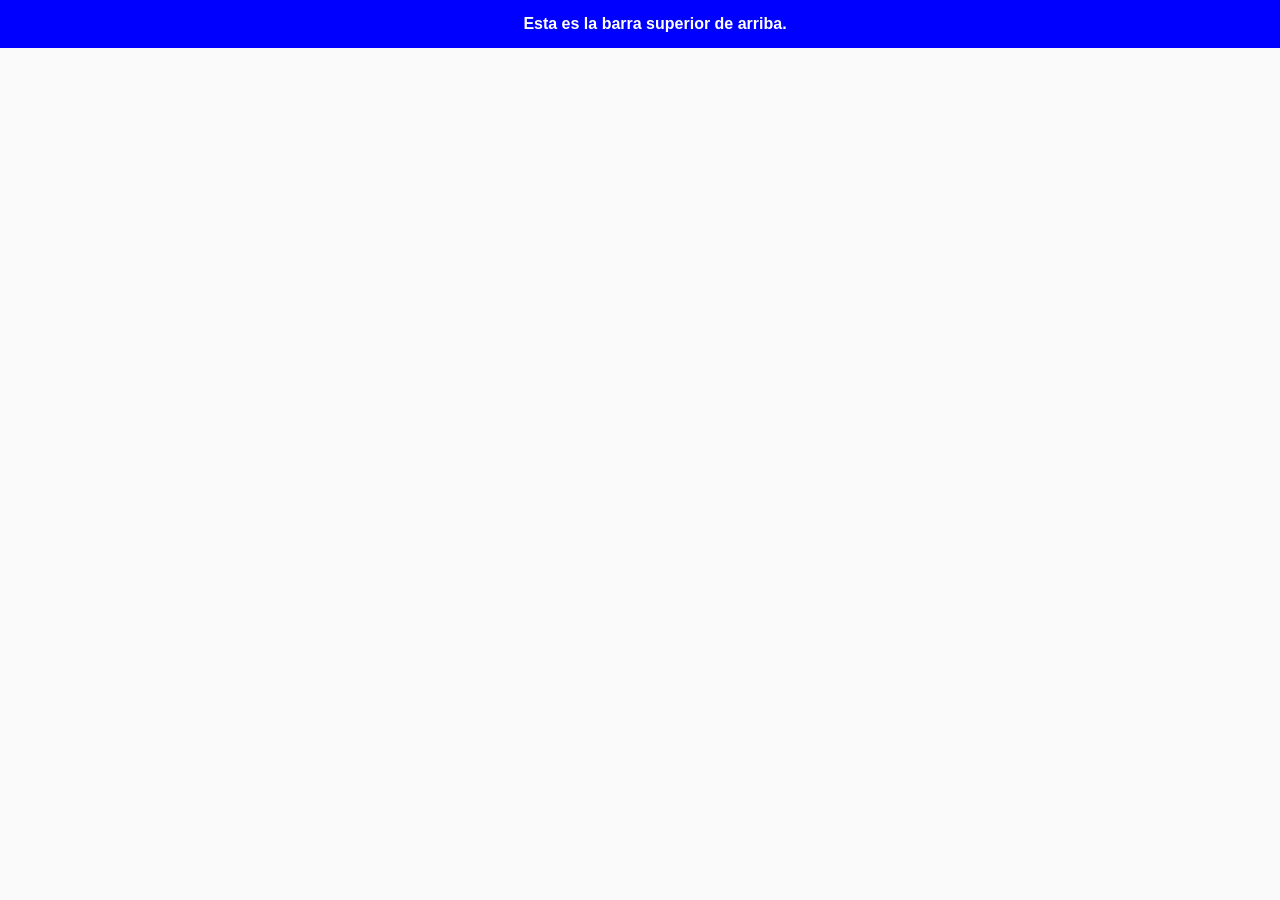
==== index.html @ fc1eebcf "1" ====
<!DOCTYPE html>
<html lang="en">
<head>
    <meta charset="UTF-8">
    <meta name="viewport" content="width=device-width, initial-scale=1.0">
    <link rel="stylesheet" href="global.css">
    <title>Pagina 1</title>
</head>
<body>
    <div class="barrasuperior-fija"> Esta es la barra superior de arriba.</div>
</body>
</html>
---- global.css ----
body {
    background-color: #fafafa;
    font-family: sans-serif;
    margin: 0;
}

.barrasuperior-fija {
    background-color: blue;
    color: white;
    font-weight: bold;
    position: fixed;
    text-align: center;
    top: 0;
    left: 0;
    width: 100%;
    z-index: 1000;
    padding: 15px;
}

.contenedor {
    margin-top: 90px;
    max-width: 900px;
    padding: 12px;
}

.stickseparador {
    border-radius: 4px;
    font-weight: bold;
    position: sticky;
    top: 60px;
    
}
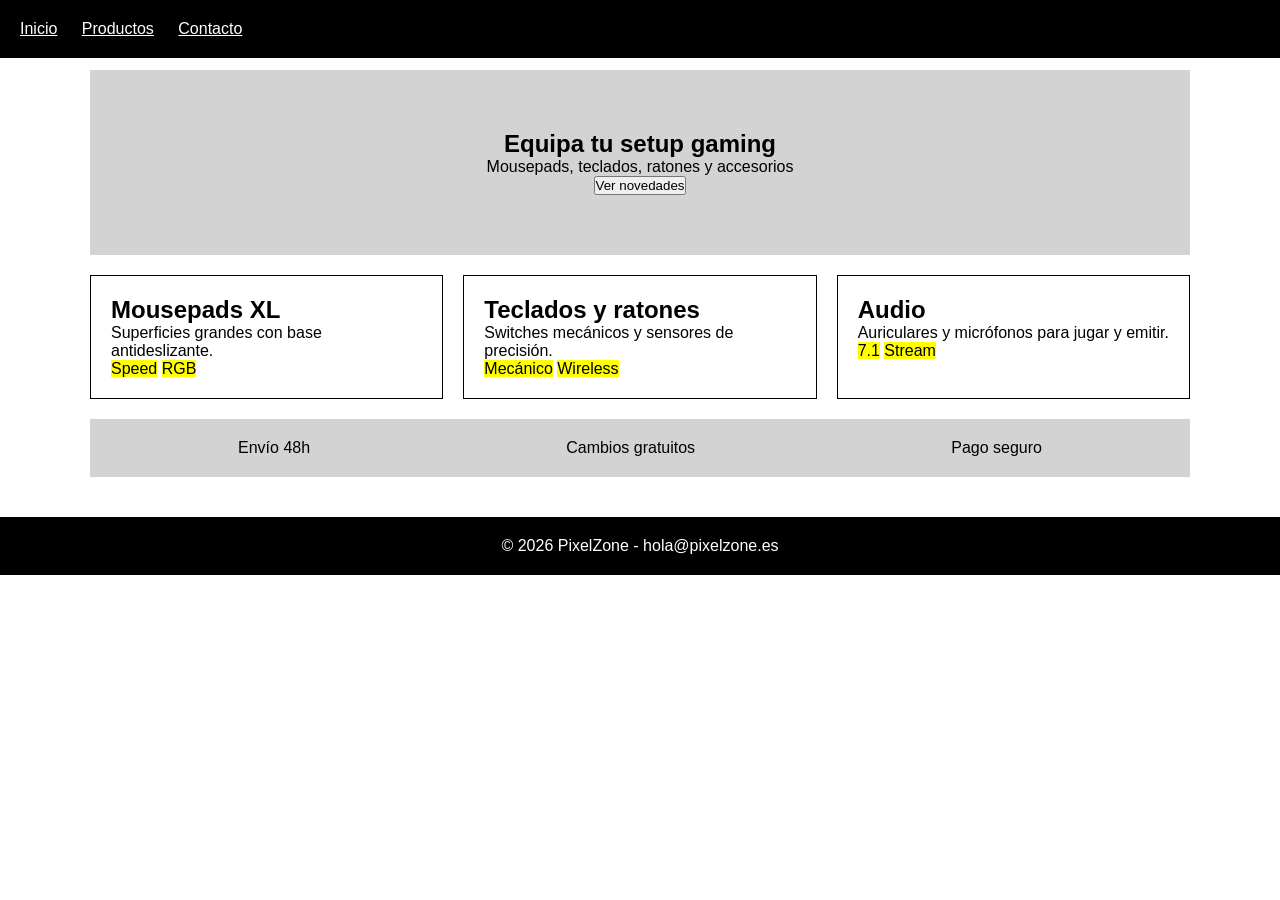
==== commit 9265c7f5: "4 - falta modificar aun cosas ir modificando durante el finde" ====
--- a/index.html
+++ b/index.html
@@ -1,12 +1,60 @@
 <!DOCTYPE html>
-<html lang="en">
+<html lang="es">
 <head>
-    <meta charset="UTF-8">
-    <meta name="viewport" content="width=device-width, initial-scale=1.0">
-    <link rel="stylesheet" href="global.css">
-    <title>Pagina 1</title>
+  <meta charset="UTF-8">
+  <title>PixelZone - Inicio</title>
+  <link rel="stylesheet" href="global.css">
 </head>
 <body>
-    <div class="barrasuperior-fija"> Esta es la barra superior de arriba.</div>
+
+  <nav class="menu">
+    <a href="index.html">Inicio</a>
+    <a href="productes.html">Productos</a>
+    <a href="contacte.html">Contacto</a>
+  </nav>
+
+  <main>
+    <div class="contenedor">
+
+      <section class="hero">
+        <h1>Equipa tu setup gaming</h1>
+        <p>Mousepads, teclados, ratones y accesorios</p>
+        <button>Ver novedades</button>
+      </section>
+
+      <section class="colecciones">
+        <article class="carta">
+          <h2>Mousepads XL</h2>
+          <p>Superficies grandes con base antideslizante.</p>
+          <span class="etiqueta">Speed</span>
+          <span class="etiqueta">RGB</span>
+        </article>
+        <article class="carta">
+          <h2>Teclados y ratones</h2>
+          <p>Switches mecánicos y sensores de precisión.</p>
+          <span class="etiqueta">Mecánico</span>
+          <span class="etiqueta">Wireless</span>
+        </article>
+        <article class="carta">
+          <h2>Audio</h2>
+          <p>Auriculares y micrófonos para jugar y emitir.</p>
+          <span class="etiqueta">7.1</span>
+          <span class="etiqueta">Stream</span>
+        </article>
+      </section>
+
+      <section class="beneficios">
+        <p>Envío 48h</p>
+        <p>Cambios gratuitos</p>
+        <p>Pago seguro</p>
+      </section>
+
+    </div>
+  </main>
+
+  <footer>
+    <p>© 2026 PixelZone - hola@pixelzone.es</p>
+  </footer>
+
 </body>
-</html>+</html>
--- a/global.css
+++ b/global.css
@@ -1,34 +1,107 @@
-body {
-    background-color: #fafafa;
-    font-family: sans-serif;
-    margin: 0;
+* {
+  box-sizing: border-box;
+  margin: 0;
+  padding: 0;
 }
 
-.barrasuperior-fija {
-    background-color: blue;
-    color: white;
-    font-weight: bold;
-    position: fixed;
-    text-align: center;
-    top: 0;
-    left: 0;
-    width: 100%;
-    z-index: 1000;
-    padding: 15px;
+body {
+  font-family: Arial, sans-serif;
+}
+
+.menu {
+  position: fixed;
+  top: 0;
+  width: 100%;
+  background-color: black;
+  padding: 20px;
+}
+
+.menu a {
+  color: white;
+  margin-right: 20px;
+}
+
+main {
+  margin-top: 70px;
 }
 
 .contenedor {
-    margin-top: 90px;
-    max-width: 900px;
-    padding: 12px;
+  max-width: 1100px;
+  margin: auto;
 }
 
-.stickseparador {
-    border-radius: 4px;
-    font-weight: bold;
-    position: sticky;
-    top: 60px;
-    
+footer {
+  background-color: black;
+  color: white;
+  text-align: center;
+  padding: 20px;
+  margin-top: 40px;
 }
 
+.hero {
+  text-align: center;
+  padding: 60px;
+  background-color: lightgray;
+}
 
+.colecciones {
+  display: grid;
+  grid-template-columns: 1fr 1fr 1fr;
+  gap: 20px;
+  margin-top: 20px;
+}
+
+.carta {
+  border: 1px solid black;
+  padding: 20px;
+}
+
+.etiqueta {
+  background-color: yellow;
+}
+
+.beneficios {
+  display: flex;
+  justify-content: space-around;
+  background-color: lightgray;
+  padding: 20px;
+  margin-top: 20px;
+}
+
+.filtros {
+  margin: 20px 0;
+}
+
+.filtros a {
+  margin-right: 15px;
+}
+
+.productos {
+  display: flex;
+  flex-wrap: wrap;
+  gap: 20px;
+}
+
+.tarjeta {
+  flex: 1 1 260px;
+  border: 1px solid black;
+  padding: 10px;
+}
+
+.imagen {
+  height: 150px;
+  background-color: lightgray;
+}
+
+.contacto {
+  display: grid;
+  grid-template-columns: 1fr 1fr;
+  gap: 20px;
+  margin-top: 20px;
+}
+
+.mapa {
+  height: 150px;
+  background-color: gray;
+  margin-top: 20px;
+}
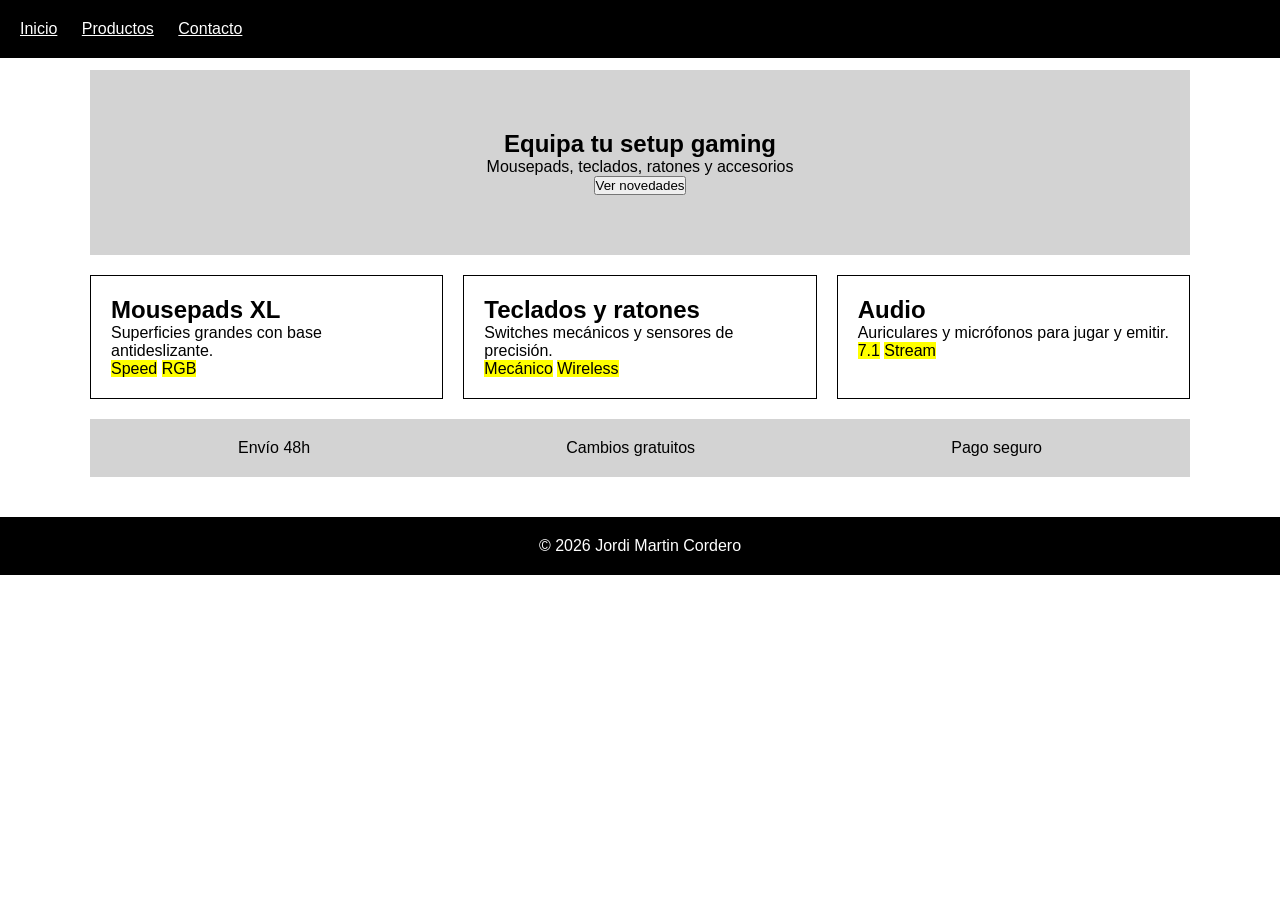
==== commit d722eed7: "6" ====
--- a/index.html
+++ b/index.html
@@ -9,12 +9,12 @@
 
   <nav class="menu">
     <a href="index.html">Inicio</a>
-    <a href="productes.html">Productos</a>
-    <a href="contacte.html">Contacto</a>
+    <a href="productos.html">Productos</a>
+    <a href="contacto.html">Contacto</a>
   </nav>
 
   <main>
-    <div class="contenedor">
+    <div class="container">
 
       <section class="hero">
         <h1>Equipa tu setup gaming</h1>
@@ -53,7 +53,7 @@
   </main>
 
   <footer>
-    <p>© 2026 PixelZone - hola@pixelzone.es</p>
+    <p>© 2026 Jordi Martin Cordero</p>
   </footer>
 
 </body>
--- a/global.css
+++ b/global.css
@@ -1,5 +1,5 @@
 * {
-  box-sizing: border-box;
+  
   margin: 0;
   padding: 0;
 }
@@ -25,7 +25,7 @@
   margin-top: 70px;
 }
 
-.contenedor {
+.container {
   max-width: 1100px;
   margin: auto;
 }
@@ -36,6 +36,10 @@
   text-align: center;
   padding: 20px;
   margin-top: 40px;
+}
+
+.button:hover {
+  transform: (1.05%);
 }
 
 .hero {
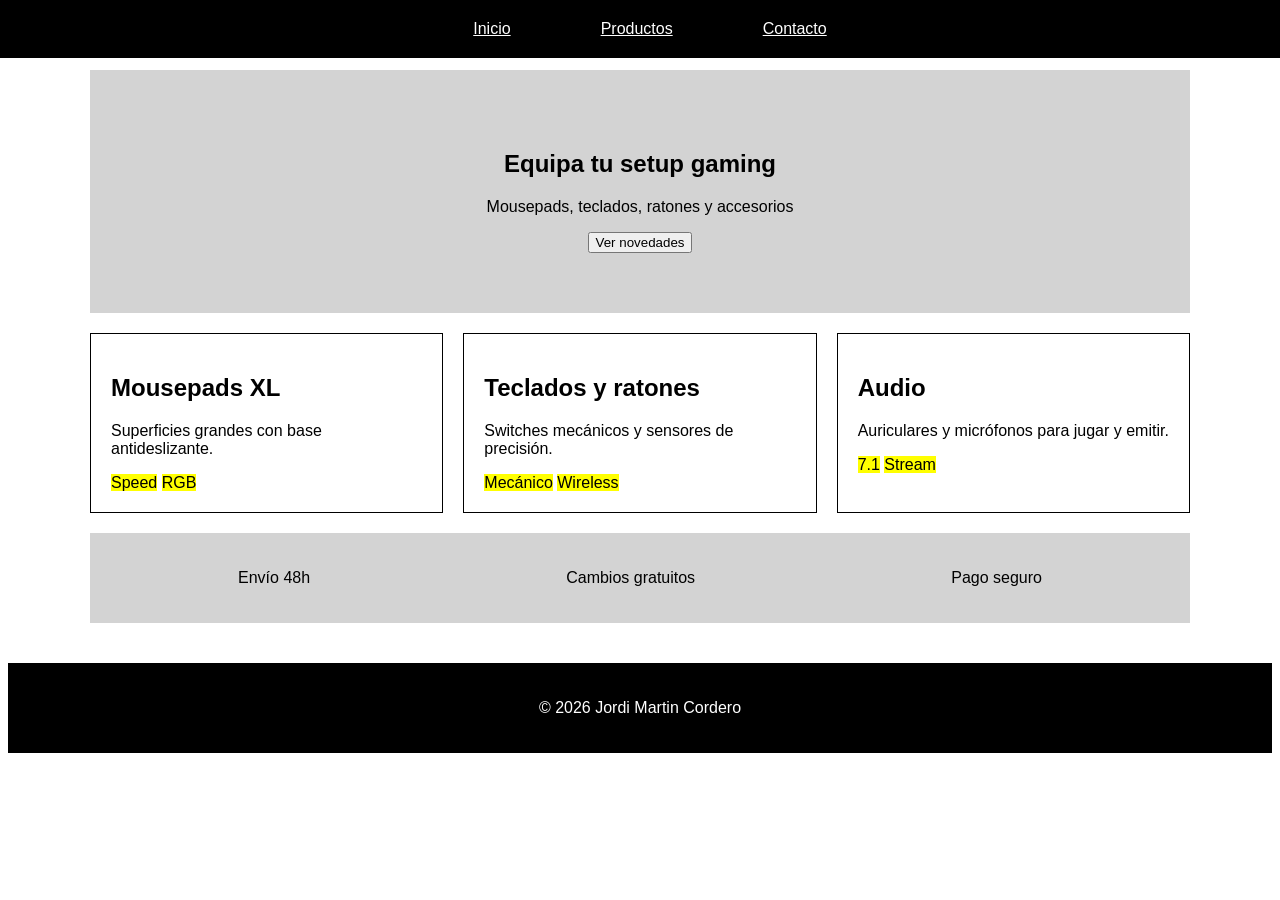
==== commit 5678ac30: "7" ====
--- a/index.html
+++ b/index.html
@@ -2,7 +2,7 @@
 <html lang="es">
 <head>
   <meta charset="UTF-8">
-  <title>PixelZone - Inicio</title>
+  <title>Inicio</title>
   <link rel="stylesheet" href="global.css">
 </head>
 <body>
@@ -19,7 +19,9 @@
       <section class="hero">
         <h1>Equipa tu setup gaming</h1>
         <p>Mousepads, teclados, ratones y accesorios</p>
-        <button>Ver novedades</button>
+        <a href="productos.html">
+        <button class="button">Ver novedades</button>
+        </a>
       </section>
 
       <section class="colecciones">
--- a/global.css
+++ b/global.css
@@ -1,9 +1,3 @@
-* {
-  
-  margin: 0;
-  padding: 0;
-}
-
 body {
   font-family: Arial, sans-serif;
 }
@@ -14,6 +8,10 @@
   width: 100%;
   background-color: black;
   padding: 20px;
+  left: 0;
+  display: flex;
+  justify-content: center;
+  gap: 70px;
 }
 
 .menu a {
@@ -39,7 +37,7 @@
 }
 
 .button:hover {
-  transform: (1.05%);
+  transform: scale(120%);
 }
 
 .hero {
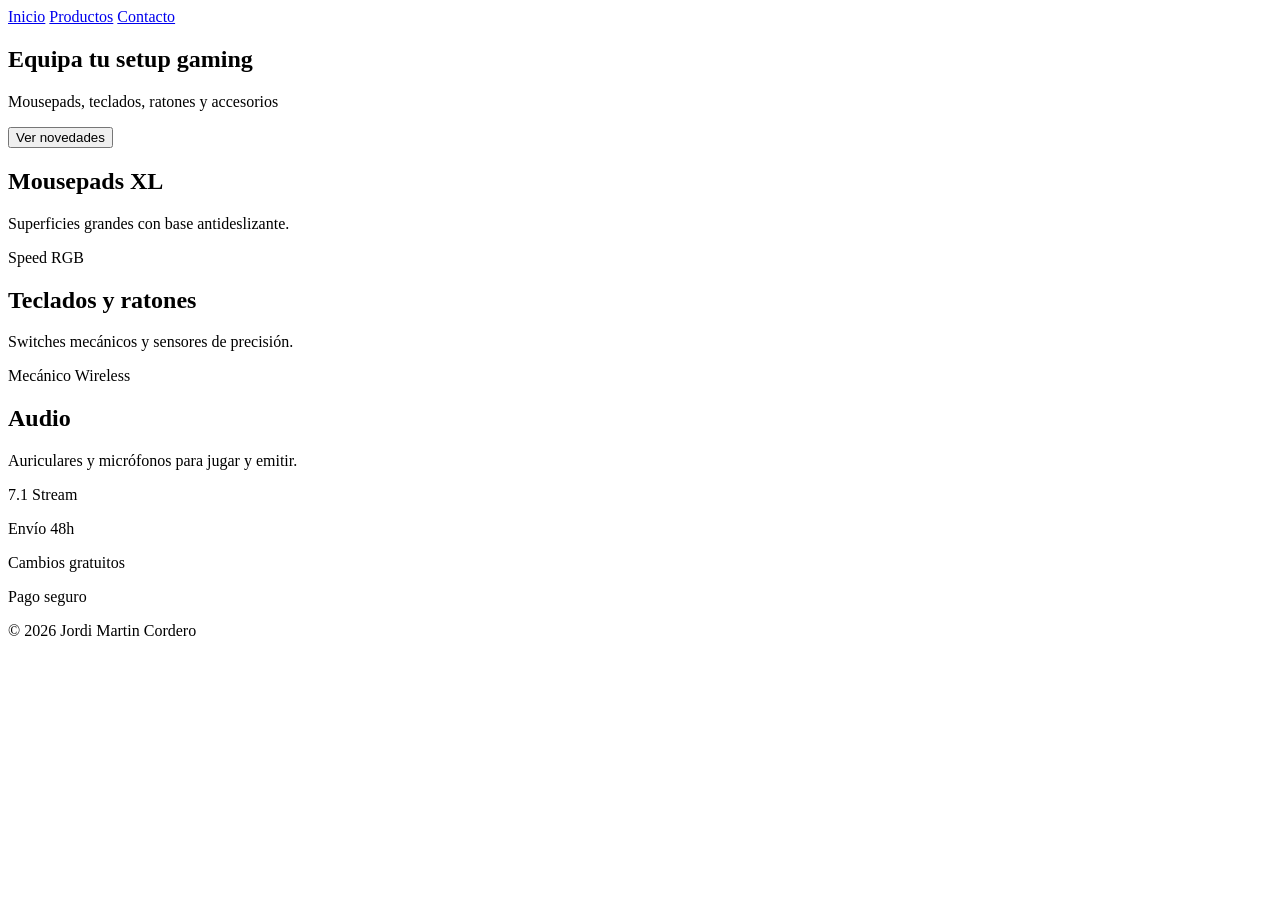
==== commit 4aecb348: "9" ====
--- a/index.html
+++ b/index.html
@@ -4,6 +4,7 @@
   <meta charset="UTF-8">
   <title>Inicio</title>
   <link rel="stylesheet" href="global.css">
+  <meta name="viewport" content="width=device-width, initial-scale=1.0">
 </head>
 <body>
 
--- a/global.css
+++ b/global.css
@@ -1,3 +1,9 @@
+@media (max-width: 768px) {
+  body {
+    font-size: 16px;
+    padding: 20px;
+  }
+
 body {
   font-family: Arial, sans-serif;
 }
@@ -16,7 +22,7 @@
 
 .menu a {
   color: white;
-  margin-right: 20px;
+  margin-right: 10px;
 }
 
 main {
